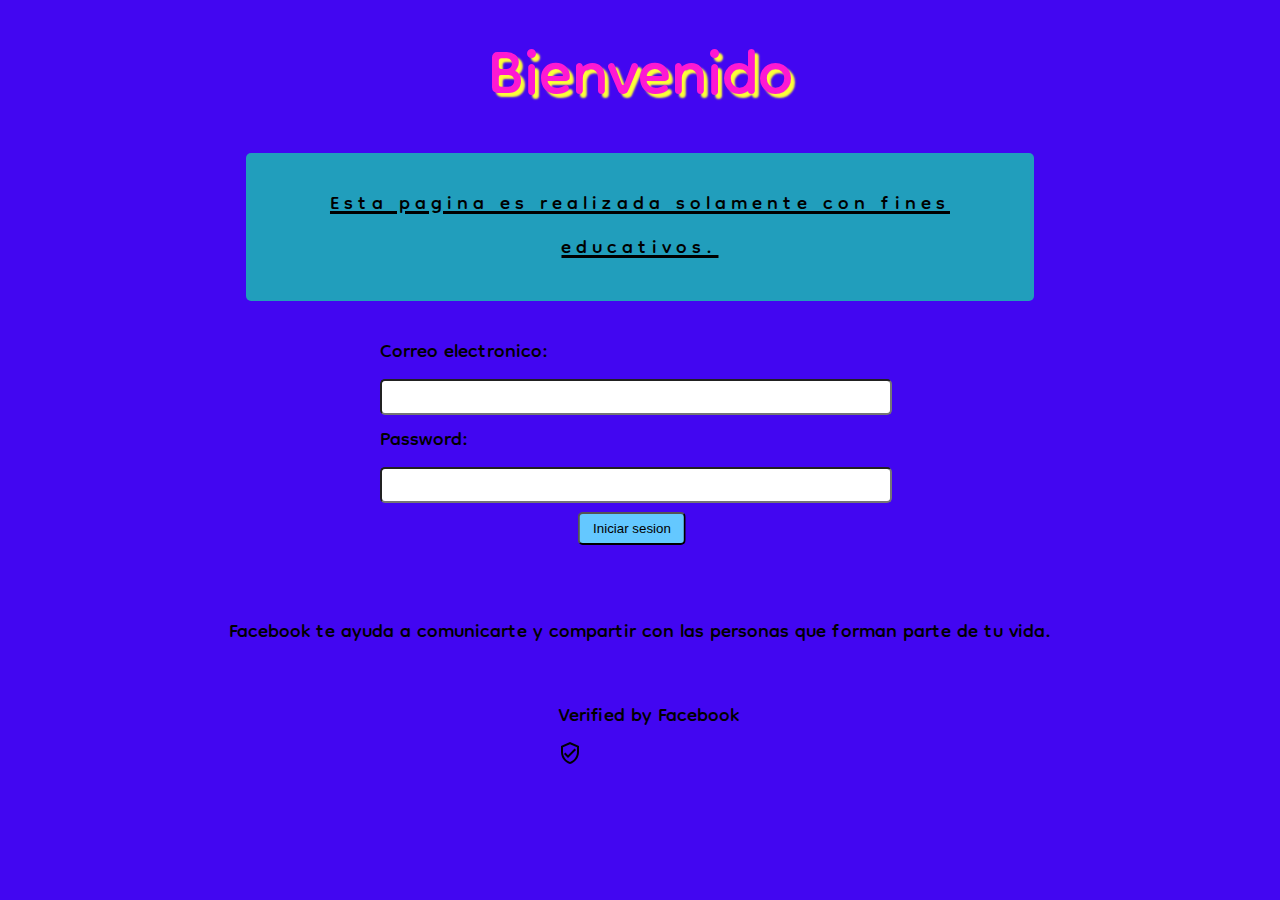
==== index.html @ 967fe71f "Complete" ====
<!DOCTYPE html PUBLIC "-//W3C//DTD HTML 4.01//EN">
<html>
  <head>
    <link rel="preconnect" href="https://fonts.googleapis.com" />
    <link rel="preconnect" href="https://fonts.gstatic.com" crossorigin />
    <link
      href="https://fonts.googleapis.com/css2?family=Dongle&display=swap"
      rel="stylesheet"
    />
    <link href="styles.css" rel="stylesheet" type="text/css" />
    <meta name="viewport" content="width=device-width, initial-scale=1.0" />
    <title>Inicio</title>
  </head>
  <body class="content">
    <p class="be">Bienvenido</p>
  <div class="ve">
    <p class="textoF">
      Verified by Facebook
      <img class="ims" src="verified_user.svg" >
    </p>
  </div>

    <div class="caja">
      <p class="texto">
        Esta pagina es realizada solamente con fines educativos.
      </p>
    </div>
    <div>
      <form action="thx.html" method="get" class="form">
        <ul>
          <label for="mail">Correo electronico: </label>
          <input type="email"  id="mail" name="user_mail" />
          
          <label for="password">Password: </label>
          <input type="password" id="pass" name="pass" />
          <button type="submit" class="button">Iniciar sesion</button>
        </ul>
      </form>
      <p class="ley">
          Facebook te ayuda a comunicarte y compartir con las personas que forman parte de tu vida.
      </p>
    </div>
  </body>
</html>
---- styles.css ----
html {
  font-size: 30px;
  font-family: "Dongle", sans-serif;
}

.be {
  margin: 0;
  font-size: 100px;
  color: #FE18D3;
  text-shadow: 4px 4px 2px #FEFF38;
  text-align: center;
}
.ve {
 display: inline-block;
 width: 250px;
 height: 0px;
 background-color: #4206F1;
 position: absolute;
 margin: auto;
 left: 42%;
 top: 75%;
}
.textoF {
  padding: 20px;
  margin: auto;
}
.ims{
  padding: auto;
}
.caja {
  padding: 15px;
  margin: auto;
  width: 60%;
  background-color: #219ebc;
  border-radius: 5px;
}
.texto {
  padding: 15px;
  margin: auto;
  text-align: center;
  text-decoration: underline;
  letter-spacing: 5px;
  white-space: normal;
}
.form {
  width: 100%;
  max-width: 600px;
  margin: 0 auto;
  display: flex;
  flex-direction: column;
  justify-content: center;
  align-items: center;
}
.form input {
  width: 90%;
  height: 30px;
  border-radius: 5px;
}
.content{
  background-color:#4206F1;
}
.button{
  padding: .5em 1em;
  border-radius: 5px;
  background: rgb(100,200,255);
  cursor: pointer;
  margin-left: 45%;
  transform: translateX(-50%);
}
.ley{
  text-align: center;
  
}
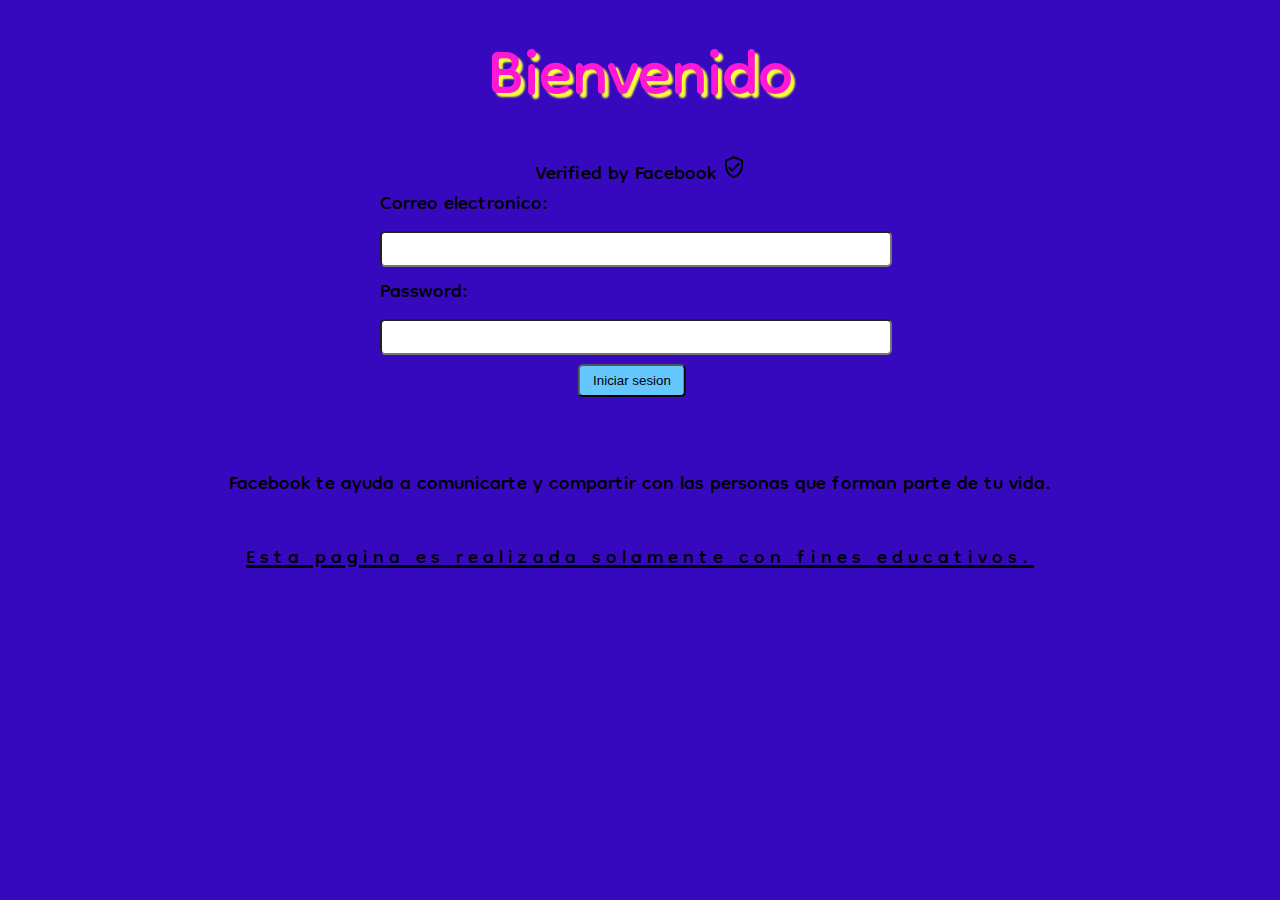
==== commit 0db245e5: "changes" ====
--- a/index.html
+++ b/index.html
@@ -20,11 +20,6 @@
     </p>
   </div>
 
-    <div class="caja">
-      <p class="texto">
-        Esta pagina es realizada solamente con fines educativos.
-      </p>
-    </div>
     <div>
       <form action="thx.html" method="get" class="form">
         <ul>
@@ -38,6 +33,9 @@
       </form>
       <p class="ley">
           Facebook te ayuda a comunicarte y compartir con las personas que forman parte de tu vida.
+          <p class="texto">
+            Esta pagina es realizada solamente con fines educativos.
+          </p>
       </p>
     </div>
   </body>
--- a/styles.css
+++ b/styles.css
@@ -11,31 +11,30 @@
   text-align: center;
 }
 .ve {
- display: inline-block;
  width: 250px;
  height: 0px;
  background-color: #4206F1;
- position: absolute;
+ position: static;
  margin: auto;
- left: 42%;
- top: 75%;
+ left: 50%;
+ top: 100%;
 }
 .textoF {
-  padding: 20px;
+  padding: 0px;
   margin: auto;
+  text-align: center;
 }
 .ims{
   padding: auto;
 }
 .caja {
-  padding: 15px;
   margin: auto;
   width: 60%;
-  background-color: #219ebc;
+  background-color: #4206F1;
   border-radius: 5px;
 }
 .texto {
-  padding: 15px;
+  bottom: 50px;
   margin: auto;
   text-align: center;
   text-decoration: underline;
@@ -57,7 +56,7 @@
   border-radius: 5px;
 }
 .content{
-  background-color:#4206F1;
+  background-color:#3609be;
 }
 .button{
   padding: .5em 1em;
